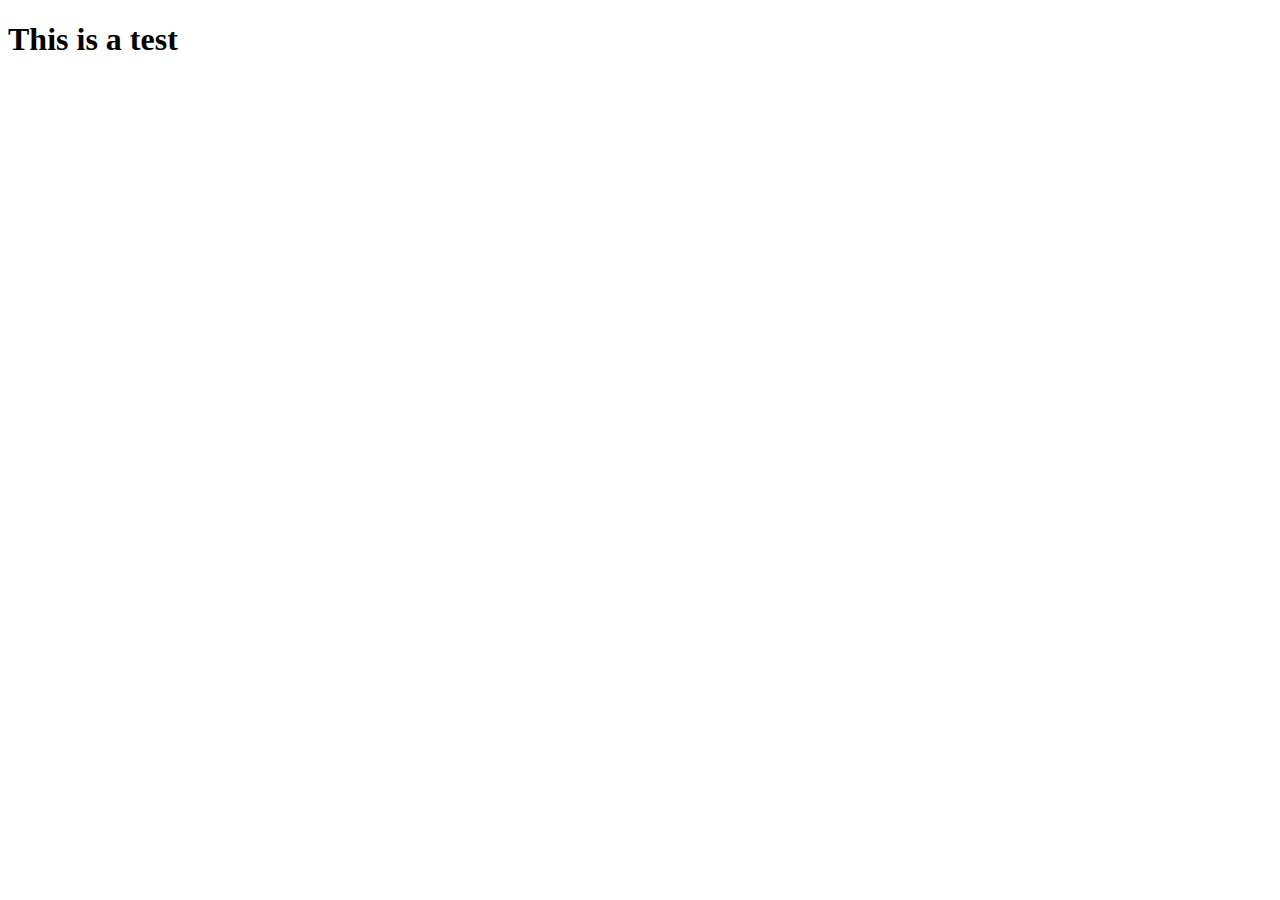
==== index.html @ c750577e "s" ====
<!DOCTYPE html>
<html lang="en">
<head>
  <meta charset="UTF-8">
  <meta name="viewport" content="width=device-width, initial-scale=1.0">
  <title>This is a test</title>
</head>
<body>
  
  <H1>This is a test</H1>
</body>
</html>
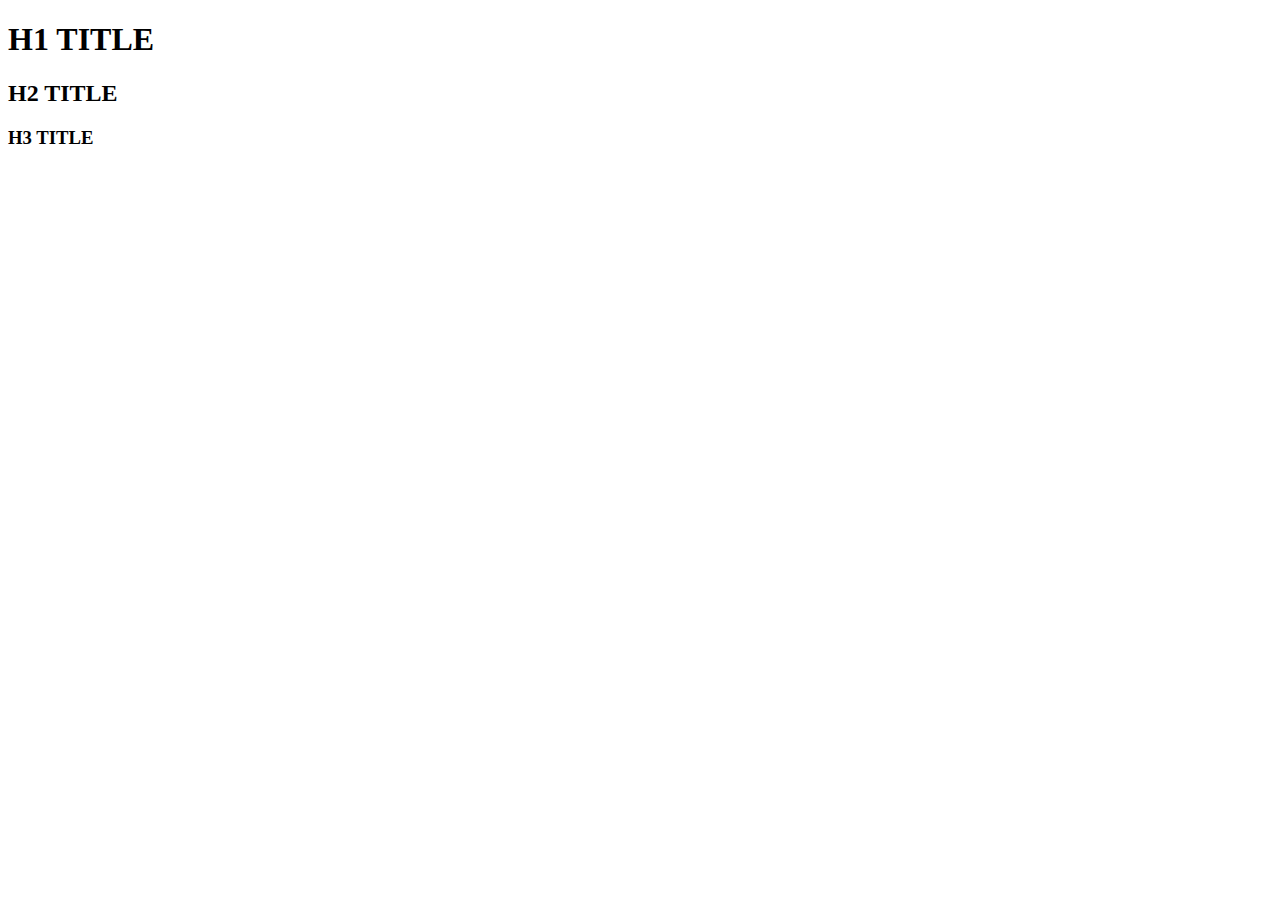
==== commit 3c46beb9: "A" ====
--- a/index.html
+++ b/index.html
@@ -7,6 +7,8 @@
 </head>
 <body>
   
-  <H1>This is a test</H1>
+  <h1>H1 TITLE</h1>
+  <h2>H2 TITLE</h2>
+  <h3>H3 TITLE</h3>
 </body>
 </html>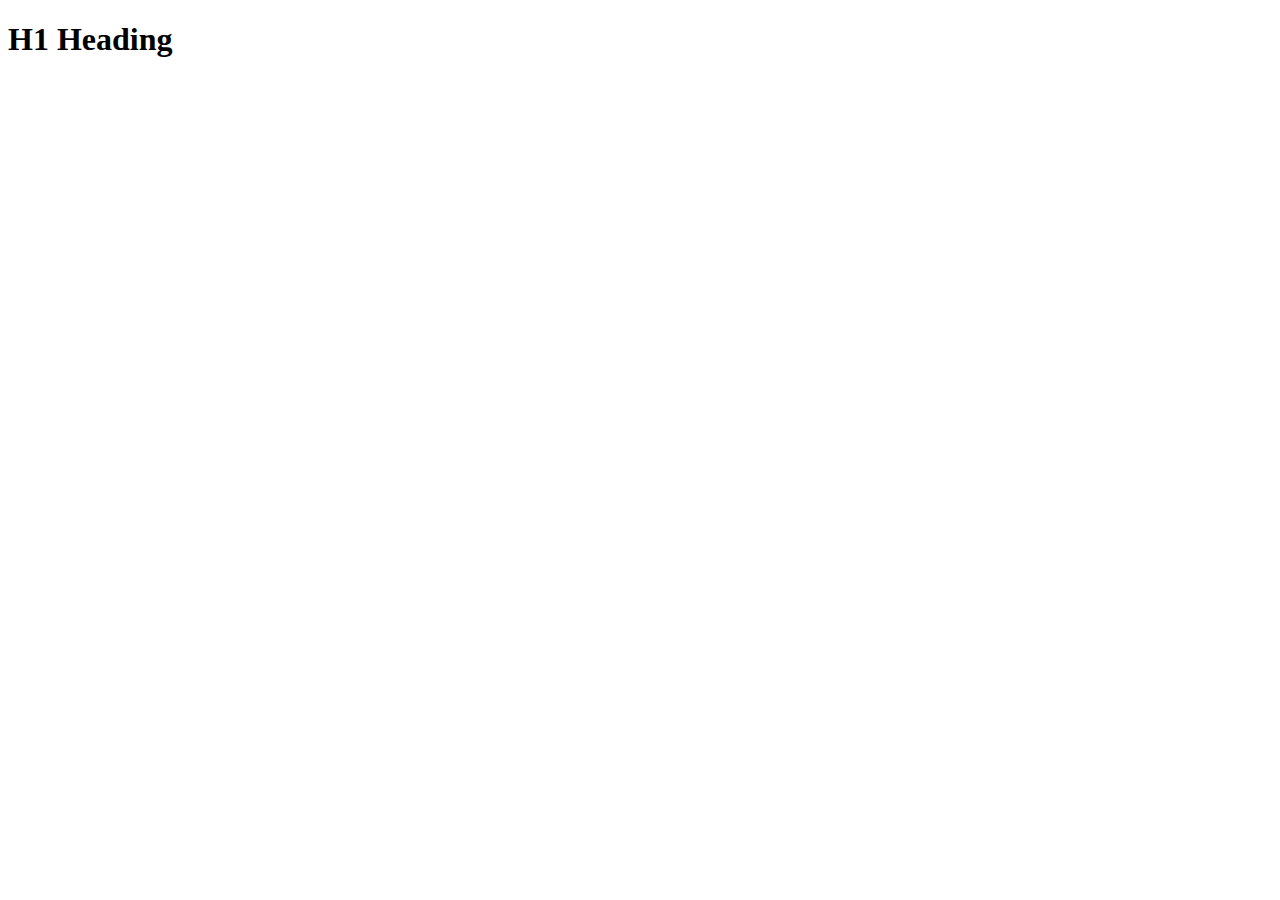
==== commit 517fe5a0: "a" ====
--- a/index.html
+++ b/index.html
@@ -1,14 +1,22 @@
 <!DOCTYPE html>
 <html lang="en">
 <head>
+  
+  <!-- Estos son comentarios 
+W3C - 
+MDN - Mozilla Dev Network
+S3SCHOOLS 
+-->
+
   <meta charset="UTF-8">
   <meta name="viewport" content="width=device-width, initial-scale=1.0">
-  <title>This is a test</title>
+  <title>Document</title>
 </head>
 <body>
+
+  <h1>
+    H1 Heading
+  </h1>
   
-  <h1>H1 TITLE</h1>
-  <h2>H2 TITLE</h2>
-  <h3>H3 TITLE</h3>
 </body>
-</html>+</html>
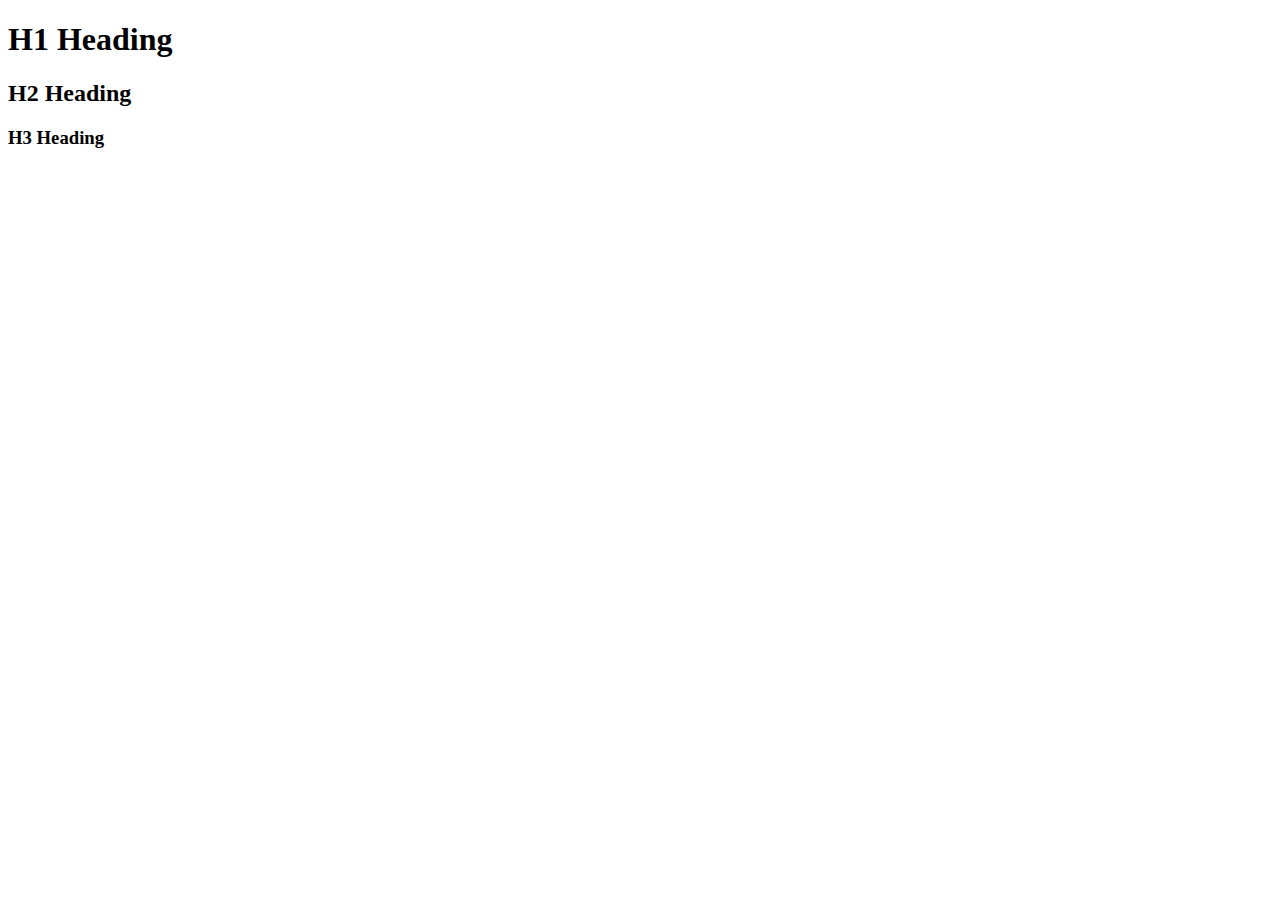
==== commit fa0978af: "a" ====
--- a/index.html
+++ b/index.html
@@ -14,9 +14,9 @@
 </head>
 <body>
 
-  <h1>
-    H1 Heading
-  </h1>
+  <h1>H1 Heading</h1>
+  <h2>H2 Heading</h2>
+  <h3>H3 Heading</h3>
   
 </body>
 </html>
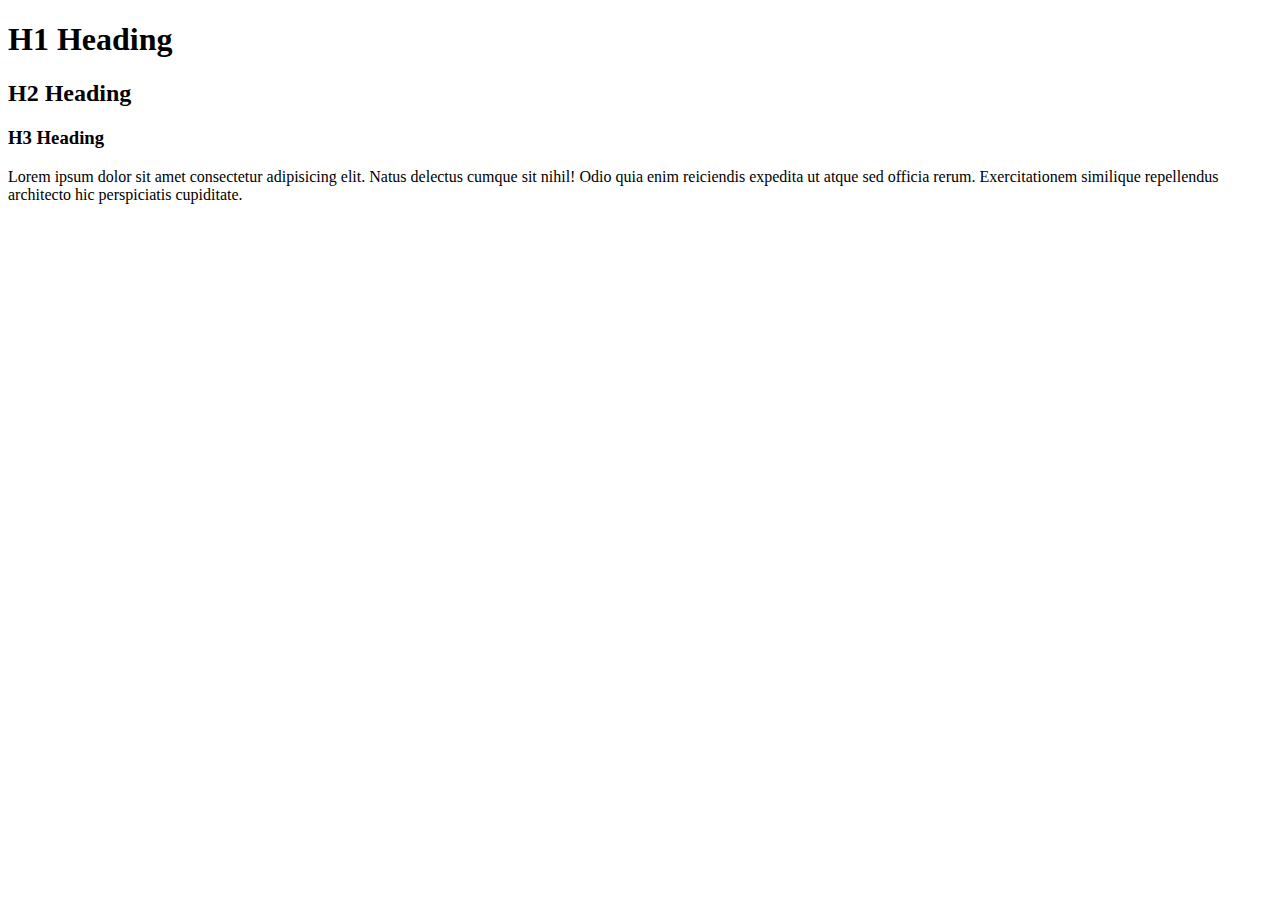
==== commit 5d688cad: "a" ====
--- a/index.html
+++ b/index.html
@@ -18,5 +18,10 @@
   <h2>H2 Heading</h2>
   <h3>H3 Heading</h3>
   
+  <p>Lorem ipsum dolor sit amet consectetur
+    adipisicing elit. Natus delectus cumque 
+    sit nihil! Odio quia enim reiciendis expedita ut 
+    atque sed officia rerum. Exercitationem similique 
+    repellendus architecto hic perspiciatis cupiditate.</p>
 </body>
 </html>
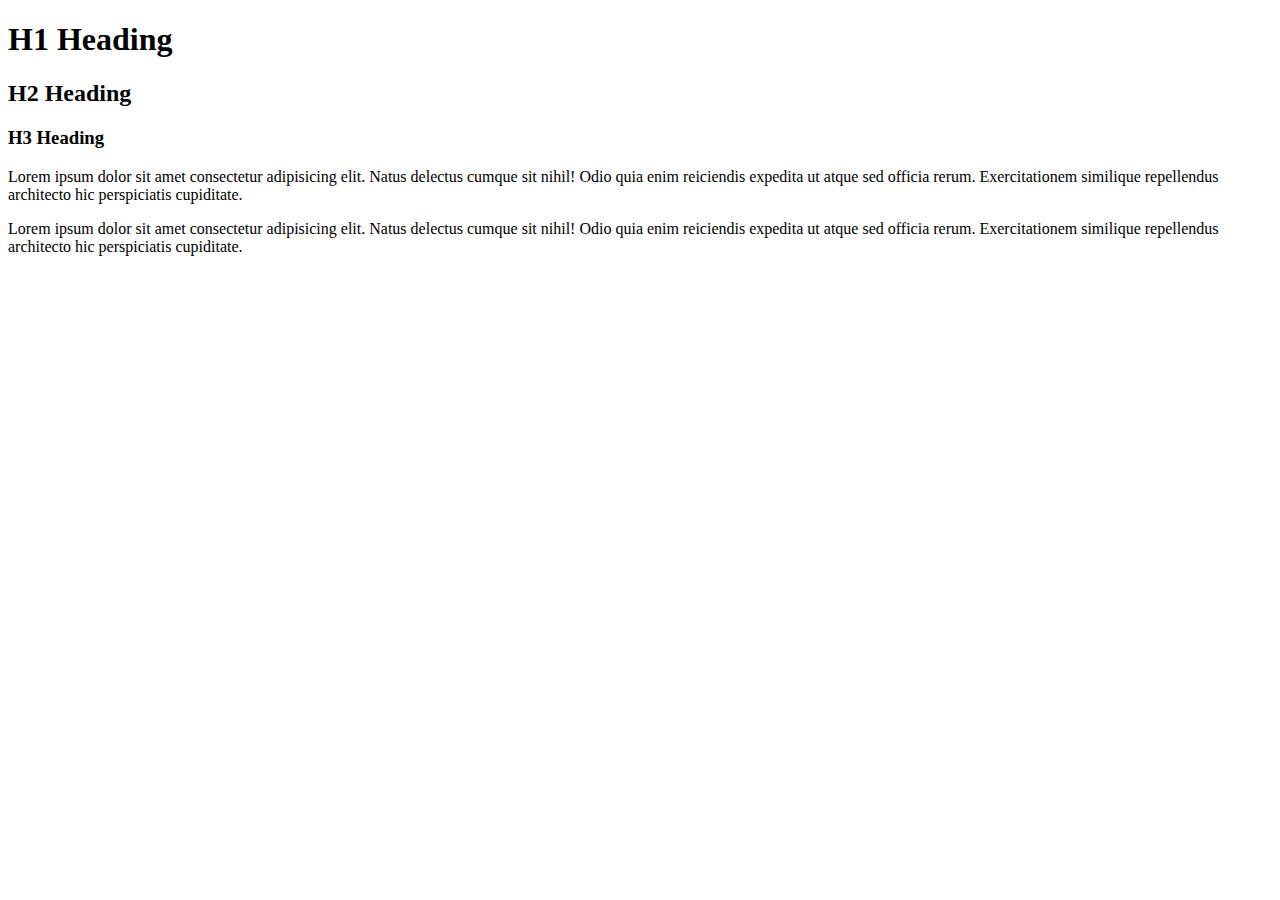
==== commit c0165caf: "a" ====
--- a/index.html
+++ b/index.html
@@ -2,11 +2,14 @@
 <html lang="en">
 <head>
   
-  <!-- Estos son comentarios 
-W3C - 
-MDN - Mozilla Dev Network
-S3SCHOOLS 
--->
+  <!-- Links Documentacion
+  - https://www.w3.org/html/
+  - https://html.spec.whatwg.org/
+  - https://www.w3.org/blog/news/archives...
+  - https://developer.mozilla.org/es/docs...
+  shortcuts Keyboard Visual Studio Code - 
+  https://code.visualstudio.com/shortcuts/keyboard-shortcuts-windows.pdf
+ -->
 
   <meta charset="UTF-8">
   <meta name="viewport" content="width=device-width, initial-scale=1.0">
@@ -23,5 +26,14 @@
     sit nihil! Odio quia enim reiciendis expedita ut 
     atque sed officia rerum. Exercitationem similique 
     repellendus architecto hic perspiciatis cupiditate.</p>
+    
+  <p>Lorem ipsum dolor sit amet consectetur
+    adipisicing elit. Natus delectus cumque 
+    sit nihil! Odio quia enim reiciendis expedita ut 
+    atque sed officia rerum. Exercitationem similique 
+    repellendus architecto hic perspiciatis cupiditate.</p>
+
+    
+
 </body>
 </html>
